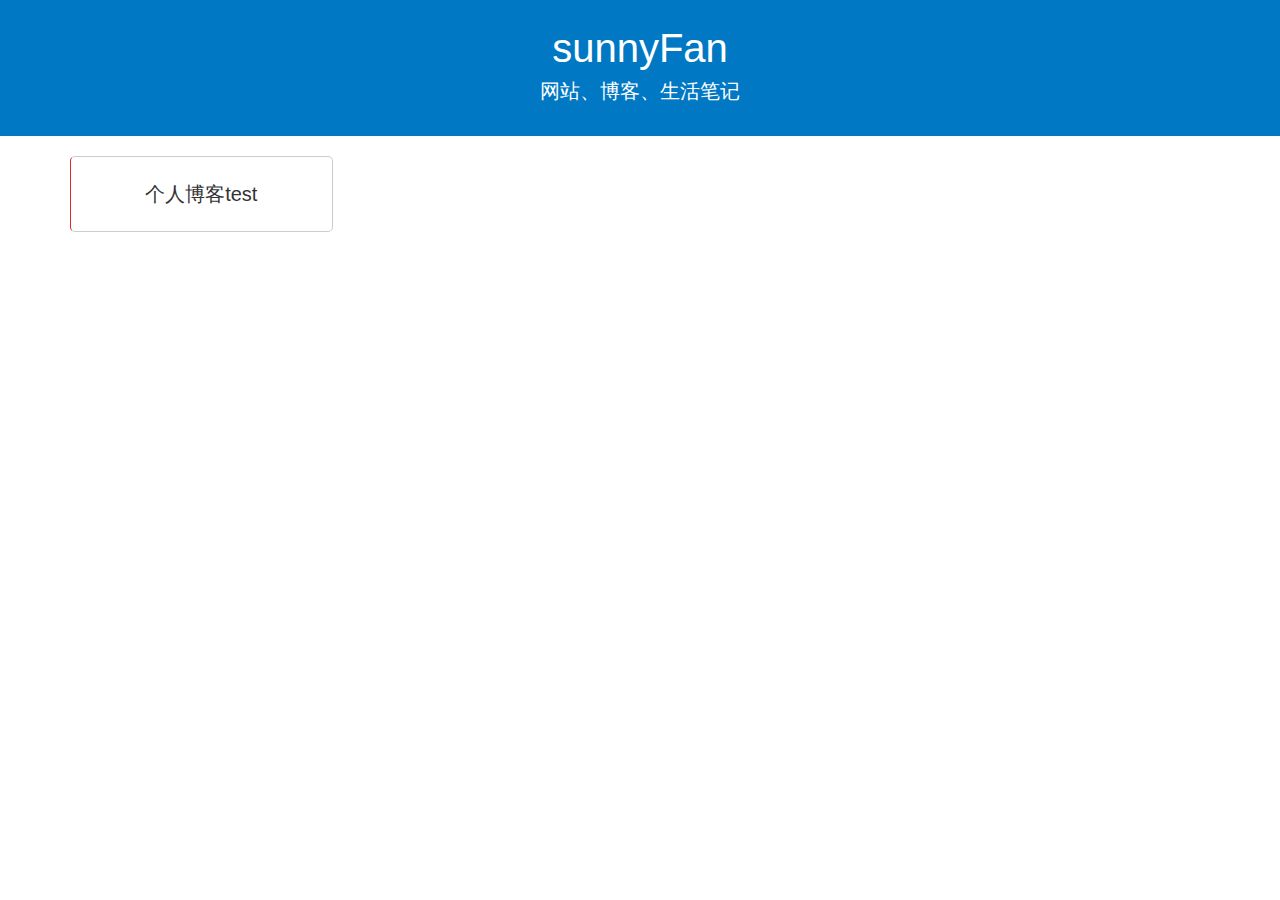
==== index.html @ 610f02d2 "init" ====
<!DOCTYPE html>
<html lang="en">

<head>
    <meta charset="UTF-8">
    <meta http-equiv="X-UA-Compatible" content="IE=edge">
    <meta name="viewport" content="width=device-width, initial-scale=1">
    <meta name="keywords" content="SunnyFan，fx35792，fanfan，blog">
    <meta name="description" content="SunnFan是一个个人网站">
    <link rel="icon" href="favicon.ico" type="image/x-icon" />
    <title>SunnyFan</title>
    <link rel="stylesheet" href="css/bootstrap.css">
    <link rel="stylesheet" href="css/common.css">
</head>

<body>
    <div class="index_header">
        sunnyFan
        <p>
            网站、博客、生活笔记
        </p>
    </div>
    <div class="index_content">
        <div class="container">
            <div class="row">
                <div class="col-lg-3 col-md-4 col-sm-6 col-xs-12">
                    <a class="thumbnail" href="blog/index.html">
                        <div class="caption">
                            <h4></h4>
                            <p>个人博客test</p>
                        </div>
                    </a>
                </div
            </div>
        </div>
    </div>
</body>

</html>
---- css/common.css ----
body{font-family: "Helvetica Neue", Helvetica,Arial,"Microsoft Yahei UI", "Microsoft Yahei",SimHei,"\5B8B\4F53",SimSun, sans-serif;color:#666;}
/**navigation**/
.header-nav-mar{margin-top: 0;}
/**轮播图**/
#myCarousel{margin-top:50px;}
.carousel-inner img{margin:0 auto;}
/*.carousel-control{font-size: 70px;}*/
/**footer**/
#footer{padding:10px 0px;background:#0059B2;color: #fff;}
#footer p{text-align: center;}
.footer_img{width:auto;margin:10px auto;text-align: center;}
.footer_img a{display: inline-block;margin:0px 3px;}

.index_content{margin-top:20px;}
.index_header{width: 100%;background: #0078c4;padding: 20px 0;text-align: center;font-size:40px;color: #fff;}
.index_header p{font-size:20px;}

.index_content .thumbnail{
    text-align: center;
    color: #1B1C1D;
    cursor: pointer;
    border: 1px solid #ccc;
    border-left-color: rgb(219, 40, 40);
    border-radius: 5px;
    font-size: 20px;
}
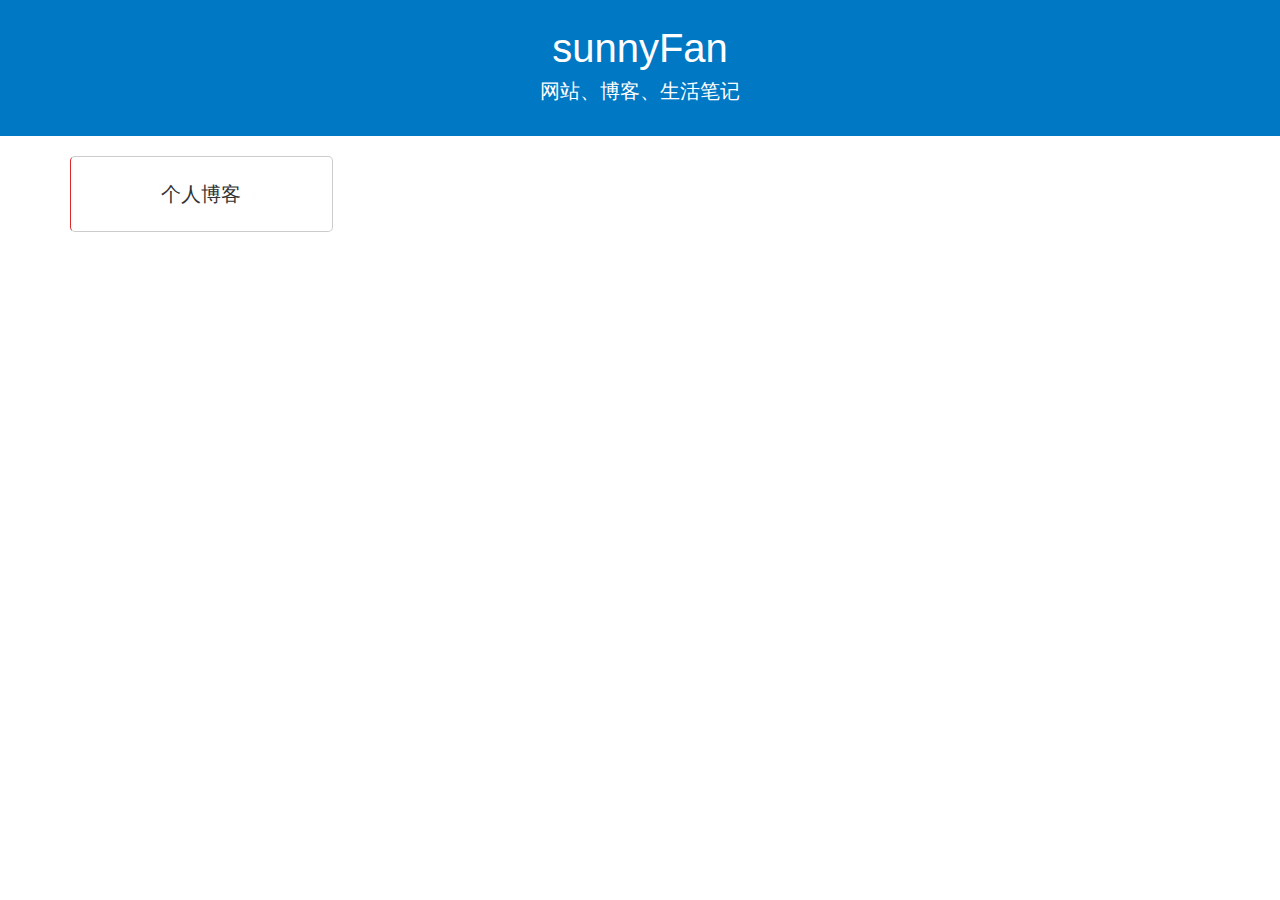
==== commit 8be68ea8: "modify inidex" ====
--- a/index.html
+++ b/index.html
@@ -27,7 +27,7 @@
                     <a class="thumbnail" href="blog/index.html">
                         <div class="caption">
                             <h4></h4>
-                            <p>个人博客test</p>
+                            <p>个人博客</p>
                         </div>
                     </a>
                 </div
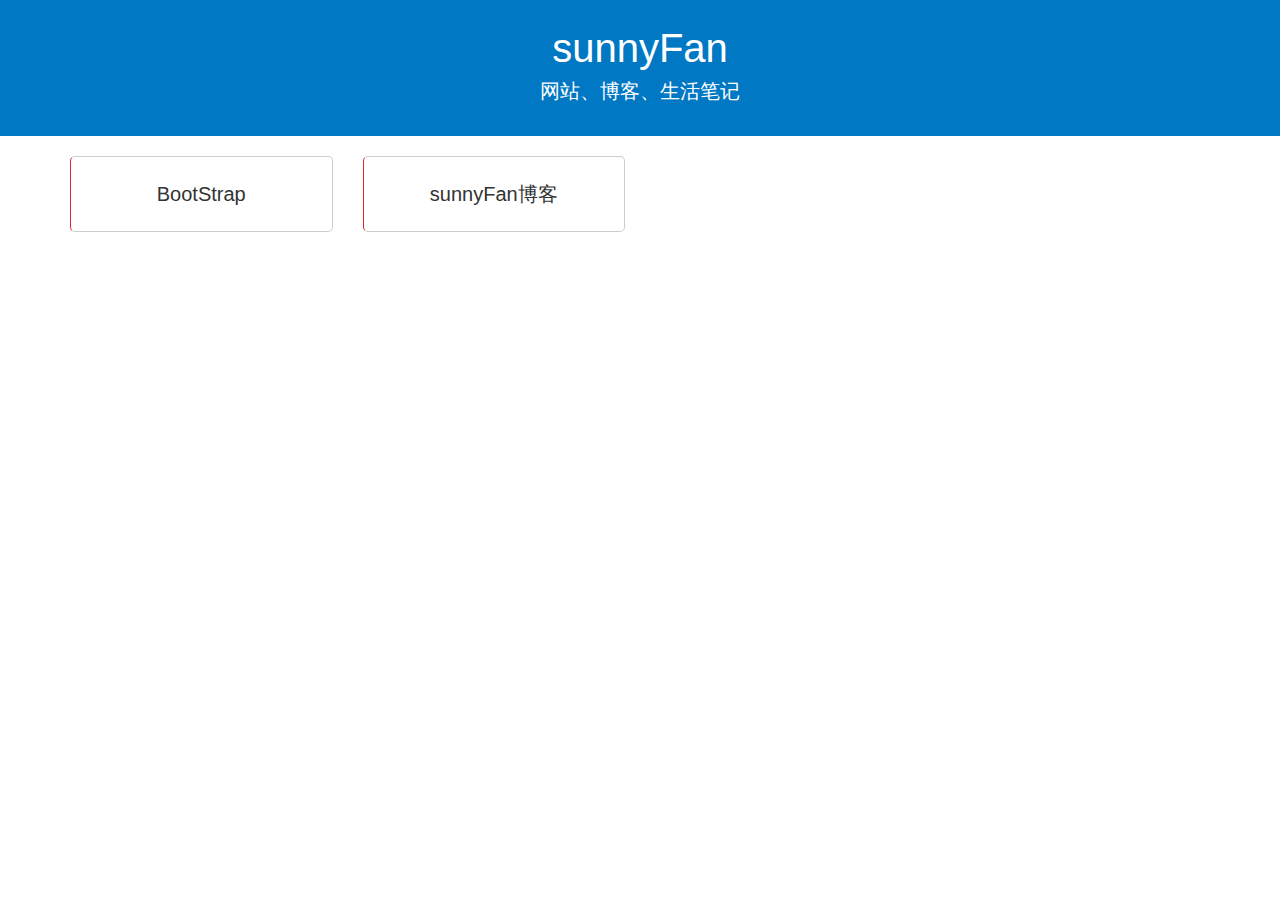
==== commit b21c5df3: "modify index.html" ====
--- a/index.html
+++ b/index.html
@@ -24,13 +24,21 @@
         <div class="container">
             <div class="row">
                 <div class="col-lg-3 col-md-4 col-sm-6 col-xs-12">
-                    <a class="thumbnail" href="blog/index.html">
+                    <a class="thumbnail" href="blog/index.html" target="_blank">
                         <div class="caption">
                             <h4></h4>
-                            <p>个人博客</p>
+                            <p>BootStrap</p>
                         </div>
                     </a>
-                </div
+                </div>
+                <div class="col-lg-3 col-md-4 col-sm-6 col-xs-12">
+                    <a class="thumbnail" href="http://blog.sunnyfanfan.com" target="_blank">
+                        <div class="caption">
+                            <h4></h4>
+                            <p>sunnyFan博客</p>
+                        </div>
+                    </a>
+                </div>
             </div>
         </div>
     </div>
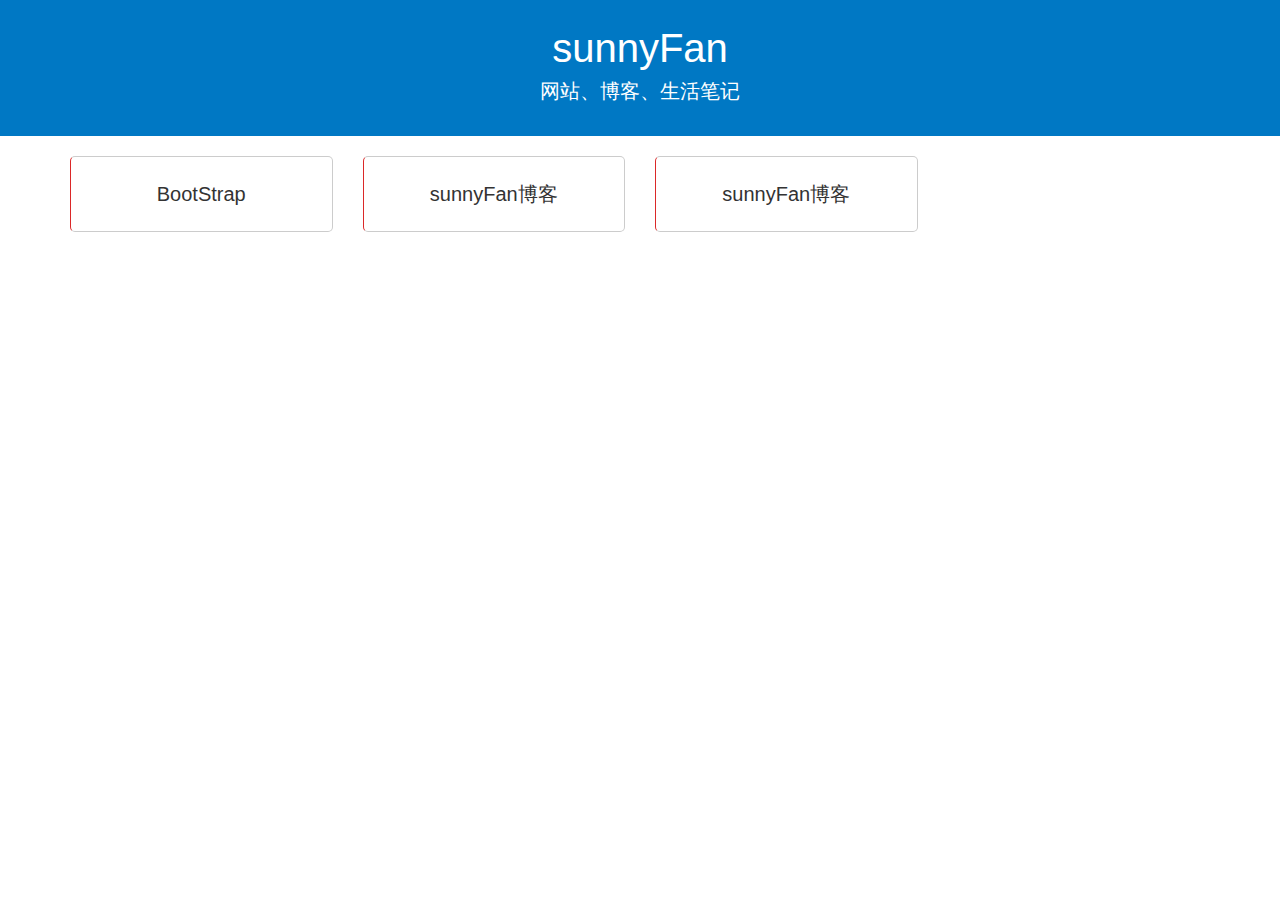
==== commit 697b2d06: "modify index" ====
--- a/index.html
+++ b/index.html
@@ -39,6 +39,14 @@
                         </div>
                     </a>
                 </div>
+                <div class="col-lg-3 col-md-4 col-sm-6 col-xs-12">
+                    <a class="thumbnail" href="http://reactadmin.sunnyfanfan.com" target="_blank">
+                        <div class="caption">
+                            <h4></h4>
+                            <p>sunnyFan博客</p>
+                        </div>
+                    </a>
+                </div>
             </div>
         </div>
     </div>
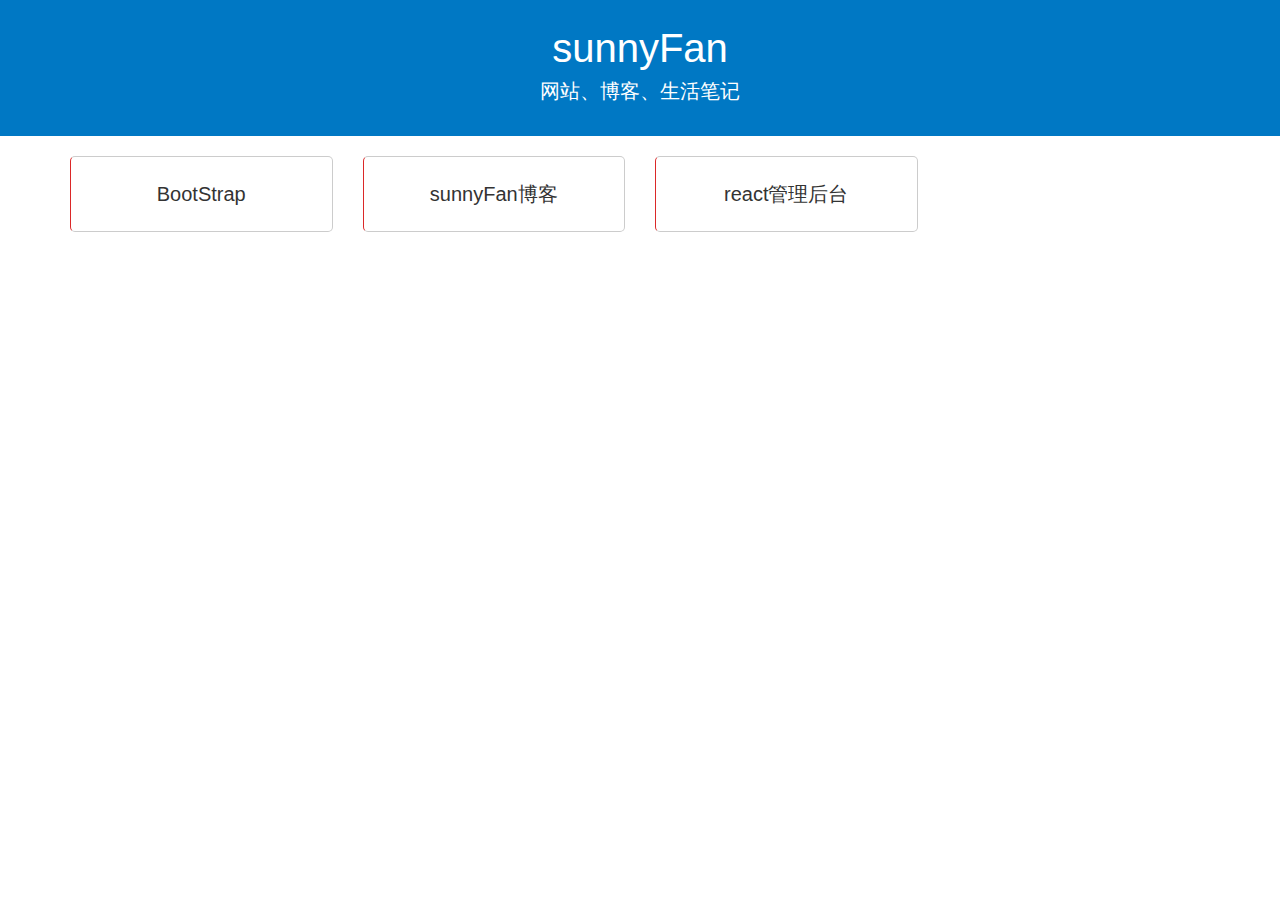
==== commit d4ef0a9b: "modify index" ====
--- a/index.html
+++ b/index.html
@@ -43,7 +43,7 @@
                     <a class="thumbnail" href="http://reactadmin.sunnyfanfan.com" target="_blank">
                         <div class="caption">
                             <h4></h4>
-                            <p>sunnyFan博客</p>
+                            <p>react管理后台</p>
                         </div>
                     </a>
                 </div>
